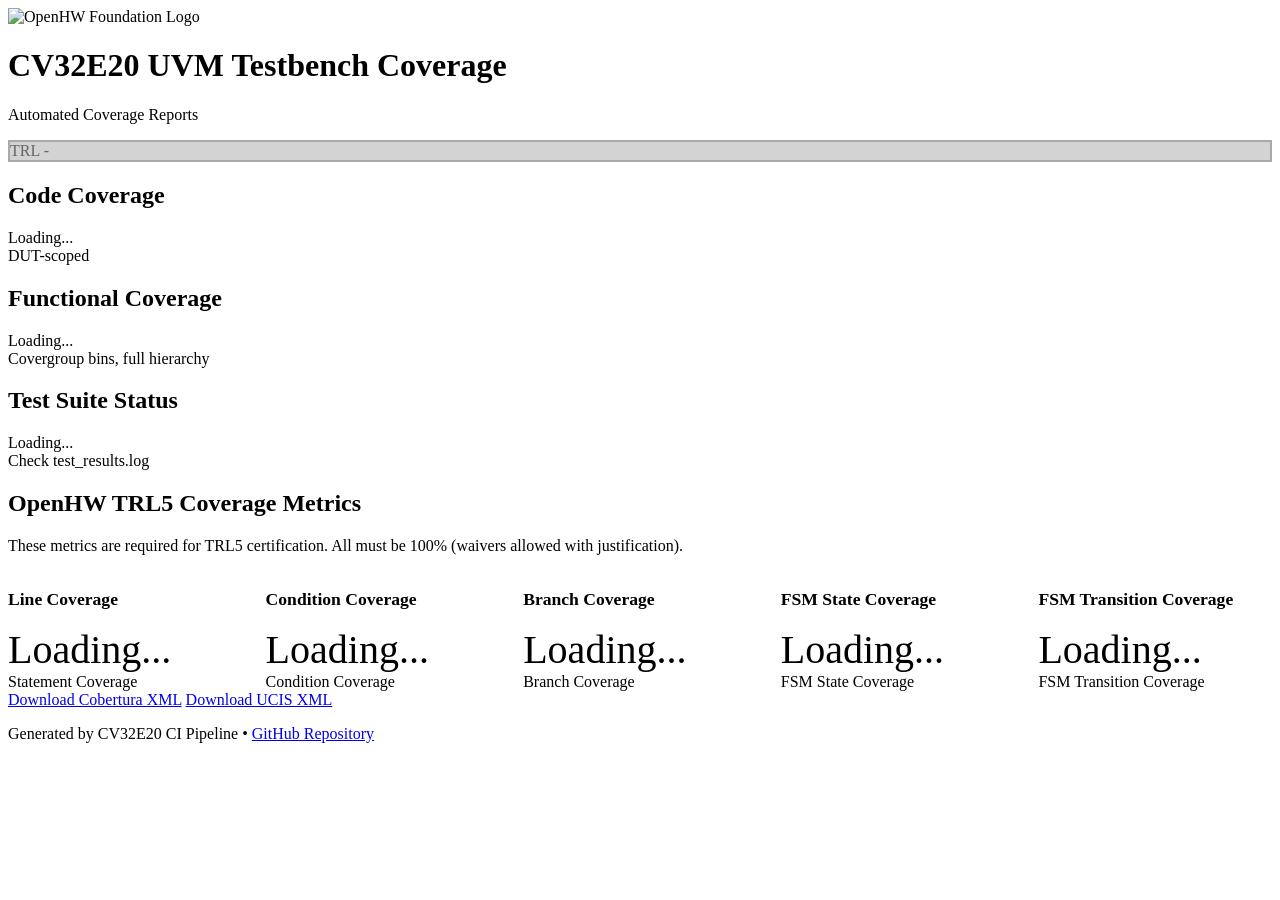
==== templates/coverage_dashboard/index.html @ ae1fbc27 "Coverage reporting updates. Coverage hole analysis and two new test programs: irq_withdraw_test and " ====
<!DOCTYPE html>
<html lang="en">
<head>
    <meta charset="UTF-8">
    <meta name="viewport" content="width=device-width, initial-scale=1.0">
    <title>CV32E20 Coverage Dashboard</title>
    <link rel="stylesheet" href="common.css">
    <link rel="stylesheet" href="style.css">
</head>
<body>
    <header>
        <div class="header-left">
            <img src="https://openhwfoundation.org/wp-content/uploads/2025/11/OPENHW-logo_v1.png" alt="OpenHW Foundation Logo">
            <div class="header-titles">
                <h1>CV32E20 UVM Testbench Coverage</h1>
                <p>Automated Coverage Reports</p>
            </div>
        </div>
        <div id="trl-badge" class="badge trl-default">TRL -</div>
    </header>

    <main>
        <section class="summary-bar">
            <!-- Both headline cards say what they measure: code coverage is the
                 RTL DUT only, functional coverage is covergroup bins across the
                 whole hierarchy, environment included. Hover for the raw counts.
                 The functional card links to the covergroup-only Questa report,
                 which is the same number as a page you can click through to;
                 bin-level detail is too much for a card. The link is dropped by
                 the HEAD probe below when that report isn't published. -->
            <div class="card" id="code-coverage">
                <h2>Code Coverage</h2>
                <div class="value">Loading...</div>
                <div class="status">DUT-scoped</div>
            </div>
            <a class="card card-link" id="func-coverage" href="questasim_func/index.html"
               title="Functional coverage: covergroup bins, full hierarchy">
                <h2>Functional Coverage</h2>
                <div class="value">Loading...</div>
                <div class="status">Covergroup bins, full hierarchy</div>
            </a>
            <div class="card" id="test-status">
                <h2>Test Suite Status</h2>
                <div class="value">Loading...</div>
                <div class="status">Check test_results.log</div>
            </div>
        </section>

        <section class="stats-container">
            <h2>OpenHW TRL5 Coverage Metrics</h2>
            <p>These metrics are required for TRL5 certification. All must be 100% (waivers allowed with justification).</p>

            <div class="trl5-grid">
                <div class="card" id="trl5-line">
                    <h3>Line Coverage</h3>
                    <div class="value">Loading...</div>
                    <div class="status">Statement Coverage</div>
                </div>
                <div class="card" id="trl5-condition">
                    <h3>Condition Coverage</h3>
                    <div class="value">Loading...</div>
                    <div class="status">Condition Coverage</div>
                </div>
                <div class="card" id="trl5-branch">
                    <h3>Branch Coverage</h3>
                    <div class="value">Loading...</div>
                    <div class="status">Branch Coverage</div>
                </div>
                <div class="card" id="trl5-fsm">
                    <h3>FSM State Coverage</h3>
                    <div class="value">Loading...</div>
                    <div class="status">FSM State Coverage</div>
                </div>
                <div class="card" id="trl5-fsm-trans">
                    <h3>FSM Transition Coverage</h3>
                    <div class="value">Loading...</div>
                    <div class="status">FSM Transition Coverage</div>
                </div>
            </div>
        </section>

        <section class="links-container">
            <a href="cobertura.xml" class="btn" download>Download Cobertura XML</a>
            <a href="merged.ucis.xml" class="btn" download>Download UCIS XML</a>
            <a href="questasim/index.html" class="btn" id="code-coverage-report-btn"
               title="Questa HTML report of the merged coverage database, scoped to the DUT: statements, branches, conditions, FSMs">Code Coverage</a>
            <a href="questasim_func/index.html" class="btn" id="functional-coverage-report-btn"
               title="Questa HTML report of the covergroup bins over the whole hierarchy, environment included">Functional Coverage</a>
            <!-- The regression dashboard (templates/regression_dashboard/) is published
                 by the same run into coverage_report/regression/. -->
            <a href="regression/index.html" class="btn" id="regression-report-btn">Regression results</a>
            <!-- The triage behind these numbers: templates/analysis_dashboard/,
                 published into coverage_report/analysis/ and reading the analysis
                 files committed under docs/coverage/. -->
            <a href="analysis/index.html" class="btn" id="analysis-report-btn">Coverage analysis</a>
            </section>
    </main>

    <footer>
        <p>Generated by CV32E20 CI Pipeline &bull; <a href="https://github.com/OpenHWGroup/cv32e20">GitHub Repository</a></p>
    </footer>

    <script>
        function calculateTRL(metrics) {
            const trl5Metrics = [
                metrics.line_coverage,
                metrics.condition_coverage,
                metrics.branch_coverage,
                metrics.fsm_state_coverage,
                metrics.fsm_transition_coverage
            ];

            // No usable coverage data (e.g. no merged .ucdb) -> stay neutral.
            if (!trl5Metrics.every(val => Number.isFinite(parseFloat(val)))) {
                return { level: 'TRL -', class: 'trl-default' };
            }

            if (trl5Metrics.every(val => parseFloat(val) === 100)) {
                return { level: 'TRL 5', class: 'trl-5' };
            } else if (trl5Metrics.every(val => parseFloat(val) >= 80)) {
                return { level: 'TRL 4', class: 'trl-4' };
            } else {
                return { level: 'TRL 3', class: 'trl-3' };
            }
        }

        // "N/A" (no merged .ucdb) and a missing key both mean "no number here".
        function hasValue(val) {
            return Number.isFinite(parseFloat(val));
        }

        function count(n) {
            return Number.isFinite(n) ? n.toLocaleString('en-US') : String(n);
        }

        // "DUT-scoped (/uvmt_cv32e20_tb/dut_wrap/…/u_cve2_core)" is far too long
        // for a card footer; keep the label and the instance's leaf name.
        function shortenScope(scope) {
            return scope.replace(/\(([^)]*)\)/, (whole, inner) => {
                const leaf = inner.trim().split('/').pop();
                return leaf.startsWith('/') ? ' (' + leaf + ')' : whole;
            });
        }

        // A package's "uvma_isacov_pkg" for humans, not "/uvma_isacov_pkg".
        function prettyName(name) {
            return name.replace(/^\/+/, '');
        }

        // Load metrics from summary.json if available
        fetch('summary.json')
            .then(response => response.json())
            .then(data => {
                if (hasValue(data.code_coverage)) {
                    document.querySelector('#code-coverage .value').textContent = data.code_coverage + '%';
                }
                if (data.code_scope) {
                    document.querySelector('#code-coverage .status').textContent = shortenScope(data.code_scope);
                }
                // Per-metric raw counts behind the code-coverage average.
                const codeLines = Object.entries(data.code_metrics || {})
                    .filter(([ , metric ]) => hasValue(metric.percent))
                    .map(([ name, metric ]) =>
                        `${name}: ${count(metric.hits)} / ${count(metric.active)} (${metric.percent}%)`);
                if (codeLines.length) {
                    document.querySelector('#code-coverage').title = codeLines.join('\n');
                }

                if (hasValue(data.functional_coverage)) {
                    document.querySelector('#func-coverage .value').textContent = data.functional_coverage + '%';
                }
                if (data.functional_scope) {
                    let status = data.functional_scope;
                    if (data.bins_total) {
                        status += ` -- ${count(data.bins_covered)} / ${count(data.bins_total)} bins`;
                    }
                    document.querySelector('#func-coverage .status').textContent = status;
                }
                // Per-covergroup-package breakdown of the bins above.
                const packages = Object.entries(data.functional_packages || {});
                if (packages.length) {
                    const pkgLines = packages
                        .map(([ name, pkg ]) =>
                            `${prettyName(name)}: ${count(pkg.bins_covered)} / ${count(pkg.bins_total)} bins (${pkg.percent}%)`)
                        .sort((a, b) => a.localeCompare(b));
                    document.querySelector('#func-coverage').title =
                        `Covergroup bins per package\n${pkgLines.join('\n')}`;
                }

                if (hasValue(data.pass_rate)) {
                    document.querySelector('#test-status .value').textContent = data.pass_rate + '%';
                }
                if (data.total_tests) {
                    document.querySelector('#test-status .status').textContent =
                        `${data.passed} of ${data.total_tests} tests passed`;
                }

                // TRL5 metrics
                if (hasValue(data.line_coverage)) {
                    document.querySelector('#trl5-line .value').textContent = data.line_coverage + '%';
                }
                if (hasValue(data.condition_coverage)) {
                    document.querySelector('#trl5-condition .value').textContent = data.condition_coverage + '%';
                }
                if (hasValue(data.branch_coverage)) {
                    document.querySelector('#trl5-branch .value').textContent = data.branch_coverage + '%';
                }
                if (hasValue(data.fsm_state_coverage)) {
                    document.querySelector('#trl5-fsm .value').textContent = data.fsm_state_coverage + '%';
                }
                if (hasValue(data.fsm_transition_coverage)) {
                    document.querySelector('#trl5-fsm-trans .value').textContent = data.fsm_transition_coverage + '%';
                }

                // Update TRL Badge
                const trl = calculateTRL(data);
                const badgeElement = document.getElementById('trl-badge');
                badgeElement.textContent = trl.level;
                badgeElement.className = 'badge ' + trl.class;
            })
            .catch(err => {
                console.log('Summary JSON not found, using default placeholders.');
            });

        // Hide a link whose target was not published by this run. The catch is
        // not decoration: a fetch that throws -- a file:// page, a blocked
        // request -- hides the link too, which is why this only does anything
        // useful when the report tree is served over HTTP (docs/regression.md,
        // "Viewing the published reports").
        function hideIfMissing(url, id, unlinkId) {
            const hide = () => {
                const btn = document.getElementById(id);
                if (btn) btn.style.display = 'none';
                if (!unlinkId) return;
                // A card cannot be hidden the way a button can: the number on it
                // is still true. Without the report it just stops being a link.
                const card = document.getElementById(unlinkId);
                if (card) {
                    card.removeAttribute('href');
                    card.classList.remove('card-link');
                }
            };
            fetch(url, { method: 'HEAD' })
                .then(resp => {
                    if (!resp.ok) hide();
                })
                .catch(hide);
        }

        // Code coverage report: the DUT-scoped Questa HTML tree.
        hideIfMissing('questasim/index.html', 'code-coverage-report-btn');
        // Functional coverage report: covergroup bins, full hierarchy. The
        // headline card points at the same tree, so it loses its link too.
        hideIfMissing('questasim_func/index.html', 'functional-coverage-report-btn',
                      'func-coverage');
        // Regression results: a run without --testlist still publishes a
        // dashboard, but a report tree copied without one must not link to an
        // empty page.
        hideIfMissing('regression/regression_results.json', 'regression-report-btn');
        // Coverage analysis: the mirrored sheet is what that page fetches, so a
        // tree published without it loses the button rather than opening a page
        // of N/A cards.
        hideIfMissing('analysis/coverage_review.csv', 'analysis-report-btn');
    </script>
</body>
</html>
---- templates/coverage_dashboard/style.css ----
/* Coverage dashboard: page-specific rules.
 *
 * Everything shared with the regression dashboard -- palette, body, header,
 * .header-*, .badge, .card, .summary-bar, .stats-container, .links-container,
 * .btn, footer and the responsive stacking -- lives in templates/common/style.css,
 * published next to this file as common.css and linked before it. What is left
 * here is the TRL badge colouring and the TRL5 metric grid, which this page is
 * the only user of.
 */

:root {
    /* TRL badge colours: this page's own semantics, not the shared palette. */
    --trl-green: #1F8A4C;
    --trl-blue:  #1B6CA8;
    --trl-red:   #C0392B;
    }

.trl-5 {
    background-color: var(--trl-green);
    color: #fff;
    border: 2px solid #16653A;
    }

.trl-4 {
    background-color: var(--trl-blue);
    color: #fff;
    border: 2px solid #134E7A;
    }

.trl-3 {
    background-color: var(--trl-red);
    color: #fff;
    border: 2px solid #8E2A1F;
    }

.trl-default {
    background-color: #D3D3D3;
    color: #666;
    border: 2px solid #A9A9A9;
    }

.trl5-grid {
    display: grid;
    /* auto-fit rather than a hard repeat(5, 1fr): five equal cards on a wide
     * screen, but mid-widths wrap to two or three per row instead of squeezing
     * the metric values into unreadable columns. */
    grid-template-columns: repeat(auto-fit, minmax(180px, 1fr));
    gap: 1.5rem;
    margin-top: 1rem;
    }

@media (min-width: 1100px) {
    /* Room enough for all five metrics on one row, which is what the section
     * was designed for. minmax(0, 1fr) so one long value cannot widen its own
     * column. */
    .trl5-grid {
        grid-template-columns: repeat(5, minmax(0, 1fr));
        }
    }

.trl5-grid .card h3 {
    font-size: 1.1rem;
    color: var(--openhw-navy);
    margin-bottom: 1rem;
    }

.trl5-grid .card .value {
    font-size: 2.5rem;
    }
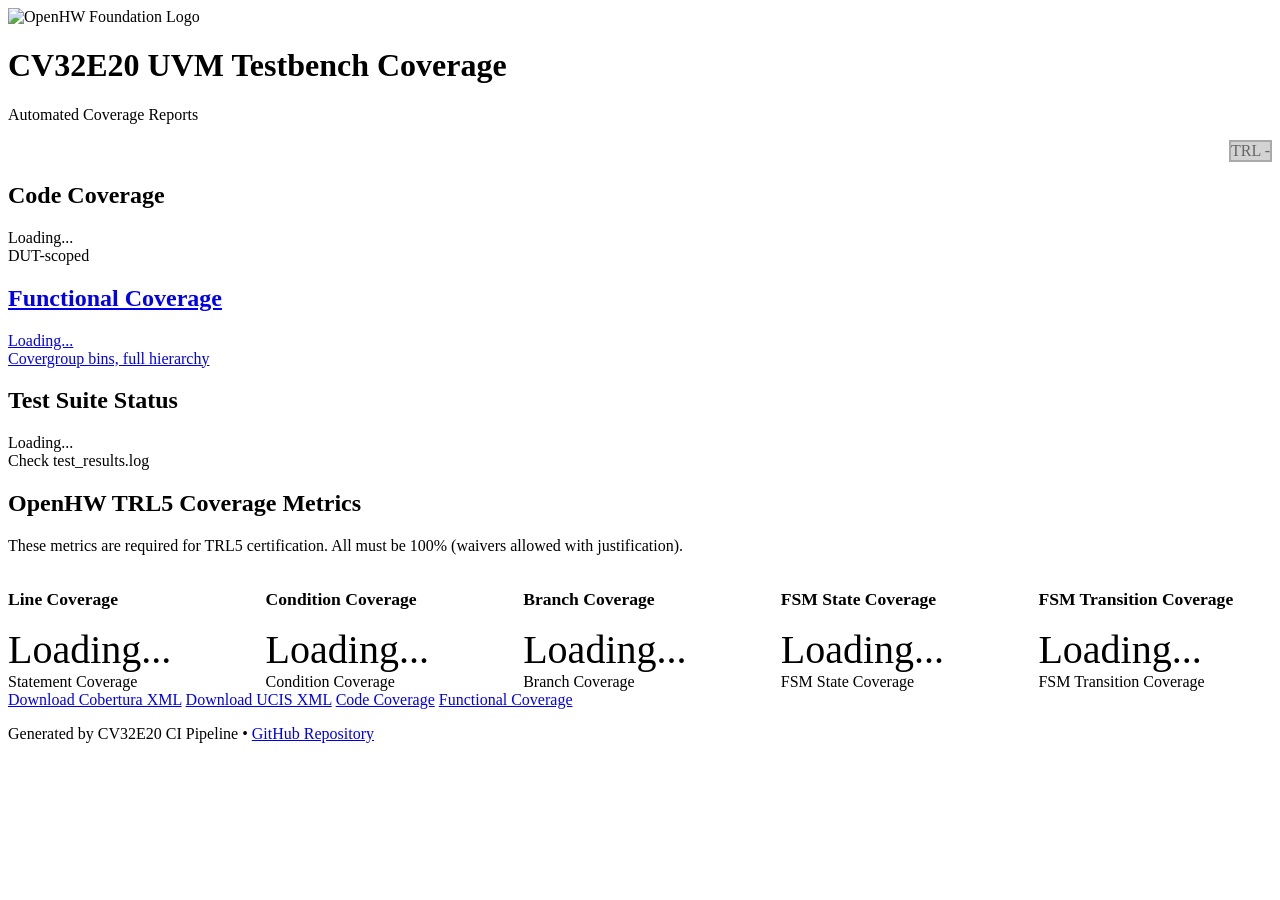
==== commit 2096bc8d: "Bumping cve2 to latest upstream version. Added separate reportings for all tests and all plus parked" ====
--- a/templates/coverage_dashboard/index.html
+++ b/templates/coverage_dashboard/index.html
@@ -16,7 +16,24 @@
                 <p>Automated Coverage Reports</p>
             </div>
         </div>
-        <div id="trl-badge" class="badge trl-default">TRL -</div>
+        <div class="header-right">
+            <!-- Test-set toggle: "Default" renders the numbers of the default
+                 scope (summary.json top level, the non-PARKED tests);
+                 "Including Parked" renders data.including_parked, computed
+                 from the same batch plus its PASSing parked tests. Hidden
+                 when summary.json has no including_parked block, so reports
+                 published before the toggle exist exactly as they rendered. -->
+            <div id="scope-toggle" class="scope-toggle" style="display: none">
+                <span class="scope-option active" id="scope-option-default">Default</span>
+                <label class="scope-switch" for="scope-parked"
+                       title="Switch between the default test set and the same batch including its parked tests">
+                    <input type="checkbox" id="scope-parked" />
+                    <span class="scope-knob"></span>
+                </label>
+                <span class="scope-option" id="scope-option-parked">Including Parked</span>
+            </div>
+            <div id="trl-badge" class="badge trl-default">TRL -</div>
+        </div>
     </header>
 
     <main>
@@ -79,6 +96,32 @@
             </div>
         </section>
 
+        <!-- Where these numbers came from: the three checkouts a coverage
+             number depends on, each with the pin sim/ExternalRepos.mk asked
+             for beside the commit actually on disk. A checked-out hash that
+             differs from the pin is highlighted -- a silently stale RTL
+             mis-aims every line-number waiver in cov.tcl, so this table is
+             the report saying which RTL produced it. -->
+        <section class="stats-container" id="build-versions" style="display: none">
+            <h2>Build Versions</h2>
+            <p id="build-meta" class="build-meta"></p>
+            <div class="versions-wrap">
+                <table id="versions-table">
+                    <thead>
+                        <tr>
+                            <th>Component</th>
+                            <th>Repo</th>
+                            <th>Branch</th>
+                            <th>Pinned</th>
+                            <th>Checked out</th>
+                            <th>State</th>
+                        </tr>
+                    </thead>
+                    <tbody id="versions-body"></tbody>
+                </table>
+            </div>
+        </section>
+
         <section class="links-container">
             <a href="cobertura.xml" class="btn" download>Download Cobertura XML</a>
             <a href="merged.ucis.xml" class="btn" download>Download UCIS XML</a>
@@ -98,6 +141,7 @@
 
     <footer>
         <p>Generated by CV32E20 CI Pipeline &bull; <a href="https://github.com/OpenHWGroup/cv32e20">GitHub Repository</a></p>
+        <p id="generated-stamp"></p>
     </footer>
 
     <script>
@@ -147,120 +191,276 @@
             return name.replace(/^\/+/, '');
         }
 
+        function text(value) {
+            return (value === null || value === undefined || value === '') ? '-' : String(value);
+        }
+
+        // Both views of one report. `data` is either the summary.json top
+        // level (default test set) or its including_parked block; the two
+        // carry the same metric keys, so renderView() below needs no mode
+        // knowledge beyond which Questa HTML trees the detail buttons open.
+        let reportData = null;
+        let parkedView = false;
+
+        function viewUrls() {
+            return parkedView
+                ? { code: 'questasim_parked/index.html',
+                    func: 'questasim_func_parked/index.html' }
+                : { code: 'questasim/index.html',
+                    func: 'questasim_func/index.html' };
+        }
+
+        // The HEAD probes, cached per URL: a link whose target was not
+        // published by this run is dropped rather than left to 404. The catch
+        // is not decoration: a fetch that throws -- a file:// page, a blocked
+        // request -- hides the link too, which is why this only does anything
+        // useful when the report tree is served over HTTP (docs/regression.md,
+        // "Viewing the published reports").
+        const probeCache = {};
+        function probe(url) {
+            if (!(url in probeCache)) {
+                probeCache[url] = fetch(url, { method: 'HEAD' })
+                    .then(resp => resp.ok)
+                    .catch(() => false);
+            }
+            return probeCache[url];
+        }
+
+        function setBtn(url, id) {
+            const btn = document.getElementById(id);
+            if (!btn) {
+                return;
+            }
+            probe(url).then(ok => {
+                btn.href = url;
+                btn.style.display = ok ? '' : 'none';
+            });
+        }
+
+        // Render one dataset's cards, badge and detail links. Called for the
+        // default view on load and again on every toggle switch; every value
+        // it writes comes from `data`, so switching views re-renders the whole
+        // summary -- nothing a previous view painted can survive a switch.
+        function renderView(data) {
+            const urls = viewUrls();
+            if (hasValue(data.code_coverage)) {
+                document.querySelector('#code-coverage .value').textContent = data.code_coverage + '%';
+            }
+            if (data.code_scope) {
+                document.querySelector('#code-coverage .status').textContent = shortenScope(data.code_scope);
+            }
+            // Per-metric raw counts behind the code-coverage average.
+            const codeLines = Object.entries(data.code_metrics || {})
+                .filter(([ , metric ]) => hasValue(metric.percent))
+                .map(([ name, metric ]) =>
+                    `${name}: ${count(metric.hits)} / ${count(metric.active)} (${metric.percent}%)`);
+            if (codeLines.length) {
+                document.querySelector('#code-coverage').title = codeLines.join('\n');
+            }
+
+            if (hasValue(data.functional_coverage)) {
+                document.querySelector('#func-coverage .value').textContent = data.functional_coverage + '%';
+            }
+            // The scope sentence is a property of the report, not the view (the
+            // parked block carries the same scope under the same metrics), so
+            // fall back to the top level -- the bin counts themselves always
+            // come from the dataset being rendered.
+            const funcScope = data.functional_scope
+                || (reportData && reportData.functional_scope);
+            if (funcScope) {
+                let status = funcScope;
+                if (data.bins_total) {
+                    status += ` -- ${count(data.bins_covered)} / ${count(data.bins_total)} bins`;
+                }
+                document.querySelector('#func-coverage .status').textContent = status;
+            }
+            // Per-covergroup-package breakdown of the bins above.
+            const packages = Object.entries(data.functional_packages || {});
+            if (packages.length) {
+                const pkgLines = packages
+                    .map(([ name, pkg ]) =>
+                        `${prettyName(name)}: ${count(pkg.bins_covered)} / ${count(pkg.bins_total)} bins (${pkg.percent}%)`)
+                    .sort((a, b) => a.localeCompare(b));
+                document.querySelector('#func-coverage').title =
+                    `Covergroup bins per package\n${pkgLines.join('\n')}`;
+            }
+
+            if (hasValue(data.pass_rate)) {
+                document.querySelector('#test-status .value').textContent = data.pass_rate + '%';
+            }
+            if (data.total_tests) {
+                document.querySelector('#test-status .status').textContent =
+                    `${data.passed} of ${data.total_tests} tests passed`
+                    + (parkedView ? ' (incl. parked)' : '');
+            }
+
+            // TRL5 metrics
+            const trl5Cards = {
+                '#trl5-line': data.line_coverage,
+                '#trl5-condition': data.condition_coverage,
+                '#trl5-branch': data.branch_coverage,
+                '#trl5-fsm': data.fsm_state_coverage,
+                '#trl5-fsm-trans': data.fsm_transition_coverage
+            };
+            Object.entries(trl5Cards).forEach(([ selector, value ]) => {
+                if (hasValue(value)) {
+                    document.querySelector(selector + ' .value').textContent = value + '%';
+                }
+            });
+
+            // Update TRL Badge
+            const trl = calculateTRL(data);
+            const badgeElement = document.getElementById('trl-badge');
+            badgeElement.textContent = trl.level;
+            badgeElement.className = 'badge ' + trl.class;
+
+            // Detail buttons and the functional card point at the view's own
+            // Questa trees; hideIfMissing-style probes decide visibility, the
+            // href swap happens here.
+            setBtn(urls.code, 'code-coverage-report-btn');
+            setBtn(urls.func, 'functional-coverage-report-btn');
+            const funcCard = document.getElementById('func-coverage');
+            probe(urls.func).then(ok => {
+                if (ok) {
+                    funcCard.href = urls.func;
+                    funcCard.classList.add('card-link');
+                } else {
+                    funcCard.removeAttribute('href');
+                    funcCard.classList.remove('card-link');
+                }
+            });
+        }
+
+        function renderToggle() {
+            const toggle = document.getElementById('scope-toggle');
+            if (!reportData || !reportData.including_parked) {
+                // Old reports (and batches without a single parked .ucdb)
+                // have one view only: hide the toggle entirely.
+                toggle.style.display = 'none';
+                return;
+            }
+            toggle.style.display = '';
+            const box = document.getElementById('scope-parked');
+            box.checked = parkedView;
+            document.getElementById('scope-option-default').classList
+                .toggle('active', !parkedView);
+            document.getElementById('scope-option-parked').classList
+                .toggle('active', parkedView);
+        }
+
+        // Component table under the TRL5 grid: repo/branch/pin per checkout
+        // and the commit actually used, plus the report's timestamp and the
+        // simulator version (from summary.json's versions/generated/
+        // simulator keys; all absent in pre-versions reports, which then show
+        // no section at all).
+        function renderVersions(data) {
+            const versions = data.versions;
+            if (!versions) {
+                return;
+            }
+            const body = document.getElementById('versions-body');
+            const order = ['cv32e20-dv', 'cve2', 'core-v-verif'];
+            order.concat(Object.keys(versions)
+                .filter(name => !order.includes(name))).forEach(name => {
+                const v = versions[name];
+                if (!v) {
+                    return;
+                }
+                const row = document.createElement('tr');
+                const add = (value, className) => {
+                    const cell = document.createElement('td');
+                    cell.textContent = value;
+                    if (className) {
+                        cell.className = className;
+                    }
+                    row.appendChild(cell);
+                };
+                add(name, 'component');
+                add(text(v.repo));
+                add(text(v.branch));
+                add(v.pinned_hash ? v.pinned_hash : '-', 'mono');
+                const mismatch = v.matches_pin === false;
+                add(text(v.actual_hash), 'mono' + (mismatch ? ' pin-mismatch' : ''));
+                let state = '-';
+                if (v.actual_hash === 'not cloned') {
+                    state = 'not cloned';
+                } else if (v.clean === true) {
+                    state = 'clean';
+                } else if (v.clean === false) {
+                    state = 'dirty tree';
+                }
+                if (mismatch) {
+                    state = 'does not match pin';
+                }
+                add(state, mismatch ? 'pin-mismatch' : '');
+                body.appendChild(row);
+            });
+            const metaParts = [];
+            if (data.generated) {
+                metaParts.push('Generated ' + data.generated);
+            }
+            if (data.simulator) {
+                metaParts.push('Simulator ' + data.simulator);
+            }
+            document.getElementById('build-meta').textContent = metaParts.join('  |  ');
+            document.getElementById('build-versions').style.display = '';
+            if (data.generated) {
+                document.getElementById('generated-stamp').textContent =
+                    'Report generated ' + data.generated;
+            }
+        }
+
+        function setView(parked) {
+            const box = document.getElementById('scope-parked');
+            if (box.checked === parked) {
+                return;
+            }
+            box.checked = parked;
+            // Same path as a real click on the switch, so one handler owns the
+            // view state whatever the user touched.
+            box.dispatchEvent(new Event('change'));
+        }
+
+        document.getElementById('scope-parked').addEventListener('change', (ev) => {
+            parkedView = ev.target.checked && !!(reportData && reportData.including_parked);
+            renderView(parkedView ? reportData.including_parked : reportData);
+            renderToggle();
+        });
+
+        // The two labels name the states, so they are part of the control.
+        document.getElementById('scope-option-default')
+            .addEventListener('click', () => setView(false));
+        document.getElementById('scope-option-parked')
+            .addEventListener('click', () => setView(true));
+
         // Load metrics from summary.json if available
         fetch('summary.json')
             .then(response => response.json())
             .then(data => {
-                if (hasValue(data.code_coverage)) {
-                    document.querySelector('#code-coverage .value').textContent = data.code_coverage + '%';
-                }
-                if (data.code_scope) {
-                    document.querySelector('#code-coverage .status').textContent = shortenScope(data.code_scope);
-                }
-                // Per-metric raw counts behind the code-coverage average.
-                const codeLines = Object.entries(data.code_metrics || {})
-                    .filter(([ , metric ]) => hasValue(metric.percent))
-                    .map(([ name, metric ]) =>
-                        `${name}: ${count(metric.hits)} / ${count(metric.active)} (${metric.percent}%)`);
-                if (codeLines.length) {
-                    document.querySelector('#code-coverage').title = codeLines.join('\n');
-                }
-
-                if (hasValue(data.functional_coverage)) {
-                    document.querySelector('#func-coverage .value').textContent = data.functional_coverage + '%';
-                }
-                if (data.functional_scope) {
-                    let status = data.functional_scope;
-                    if (data.bins_total) {
-                        status += ` -- ${count(data.bins_covered)} / ${count(data.bins_total)} bins`;
-                    }
-                    document.querySelector('#func-coverage .status').textContent = status;
-                }
-                // Per-covergroup-package breakdown of the bins above.
-                const packages = Object.entries(data.functional_packages || {});
-                if (packages.length) {
-                    const pkgLines = packages
-                        .map(([ name, pkg ]) =>
-                            `${prettyName(name)}: ${count(pkg.bins_covered)} / ${count(pkg.bins_total)} bins (${pkg.percent}%)`)
-                        .sort((a, b) => a.localeCompare(b));
-                    document.querySelector('#func-coverage').title =
-                        `Covergroup bins per package\n${pkgLines.join('\n')}`;
-                }
-
-                if (hasValue(data.pass_rate)) {
-                    document.querySelector('#test-status .value').textContent = data.pass_rate + '%';
-                }
-                if (data.total_tests) {
-                    document.querySelector('#test-status .status').textContent =
-                        `${data.passed} of ${data.total_tests} tests passed`;
-                }
-
-                // TRL5 metrics
-                if (hasValue(data.line_coverage)) {
-                    document.querySelector('#trl5-line .value').textContent = data.line_coverage + '%';
-                }
-                if (hasValue(data.condition_coverage)) {
-                    document.querySelector('#trl5-condition .value').textContent = data.condition_coverage + '%';
-                }
-                if (hasValue(data.branch_coverage)) {
-                    document.querySelector('#trl5-branch .value').textContent = data.branch_coverage + '%';
-                }
-                if (hasValue(data.fsm_state_coverage)) {
-                    document.querySelector('#trl5-fsm .value').textContent = data.fsm_state_coverage + '%';
-                }
-                if (hasValue(data.fsm_transition_coverage)) {
-                    document.querySelector('#trl5-fsm-trans .value').textContent = data.fsm_transition_coverage + '%';
-                }
-
-                // Update TRL Badge
-                const trl = calculateTRL(data);
-                const badgeElement = document.getElementById('trl-badge');
-                badgeElement.textContent = trl.level;
-                badgeElement.className = 'badge ' + trl.class;
+                reportData = data;
+                renderVersions(data);
+                renderView(data);
+                renderToggle();
             })
             .catch(err => {
                 console.log('Summary JSON not found, using default placeholders.');
             });
 
-        // Hide a link whose target was not published by this run. The catch is
-        // not decoration: a fetch that throws -- a file:// page, a blocked
-        // request -- hides the link too, which is why this only does anything
-        // useful when the report tree is served over HTTP (docs/regression.md,
-        // "Viewing the published reports").
-        function hideIfMissing(url, id, unlinkId) {
-            const hide = () => {
-                const btn = document.getElementById(id);
-                if (btn) btn.style.display = 'none';
-                if (!unlinkId) return;
-                // A card cannot be hidden the way a button can: the number on it
-                // is still true. Without the report it just stops being a link.
-                const card = document.getElementById(unlinkId);
-                if (card) {
-                    card.removeAttribute('href');
-                    card.classList.remove('card-link');
-                }
-            };
-            fetch(url, { method: 'HEAD' })
-                .then(resp => {
-                    if (!resp.ok) hide();
-                })
-                .catch(hide);
-        }
-
-        // Code coverage report: the DUT-scoped Questa HTML tree.
-        hideIfMissing('questasim/index.html', 'code-coverage-report-btn');
-        // Functional coverage report: covergroup bins, full hierarchy. The
-        // headline card points at the same tree, so it loses its link too.
-        hideIfMissing('questasim_func/index.html', 'functional-coverage-report-btn',
-                      'func-coverage');
-        // Regression results: a run without --testlist still publishes a
-        // dashboard, but a report tree copied without one must not link to an
-        // empty page.
-        hideIfMissing('regression/regression_results.json', 'regression-report-btn');
-        // Coverage analysis: the mirrored sheet is what that page fetches, so a
-        // tree published without it loses the button rather than opening a page
-        // of N/A cards.
-        hideIfMissing('analysis/coverage_review.csv', 'analysis-report-btn');
+        // Links that no view replaces: the regression dashboard (a run
+        // without --testlist still publishes a dashboard, but a report tree
+        // copied without one must not link to an empty page) and the
+        // coverage analysis mirror (a tree published without the mirrored
+        // sheet loses the button rather than opening a page of N/A cards).
+        probe('regression/regression_results.json').then(ok => {
+            if (!ok) {
+                document.getElementById('regression-report-btn').style.display = 'none';
+            }
+        });
+        probe('analysis/coverage_review.csv').then(ok => {
+            if (!ok) {
+                document.getElementById('analysis-report-btn').style.display = 'none';
+            }
+        });
     </script>
 </body>
 </html>
--- a/templates/coverage_dashboard/style.css
+++ b/templates/coverage_dashboard/style.css
@@ -67,3 +67,164 @@
 .trl5-grid .card .value {
     font-size: 2.5rem;
     }
+
+/* ---------------------------------------------------------------------
+ * Test-set toggle (Default | Including Parked), top right of the header.
+ * A checkbox under a sliding knob; the two labels name the states and the
+ * active one carries .active. The whole control disappears (display: none
+ * from the page script) when summary.json has no including_parked block.
+ * ------------------------------------------------------------------- */
+.header-right {
+    display: flex;
+    align-items: center;
+    justify-content: flex-end;
+    flex-wrap: wrap;
+    gap: 1rem;
+    }
+
+.scope-toggle {
+    display: inline-flex;
+    align-items: center;
+    gap: 0.5rem;
+    background: #FFFFFF;
+    border-radius: 20px;
+    padding: 0.35rem 0.8rem;
+    box-shadow: 0 2px 4px rgba(0,0,0,0.1);
+    font-size: 0.85rem;
+    }
+
+.scope-option {
+    color: var(--openhw-muted);
+    font-weight: 600;
+    user-select: none;
+    white-space: nowrap;
+    }
+
+.scope-option.active {
+    color: var(--openhw-navy);
+    }
+
+.scope-switch {
+    position: relative;
+    display: inline-block;
+    width: 44px;
+    height: 22px;
+    flex: none;
+    }
+
+.scope-switch input {
+    position: absolute;
+    inset: 0;
+    width: 100%;
+    height: 100%;
+    margin: 0;
+    opacity: 0;
+    cursor: pointer;
+    }
+
+.scope-knob {
+    position: absolute;
+    inset: 0;
+    background-color: #D3D3D3;
+    border-radius: 20px;
+    transition: background-color 0.2s;
+    pointer-events: none;
+    }
+
+.scope-knob::before {
+    content: "";
+    position: absolute;
+    top: 2px;
+    left: 2px;
+    width: 18px;
+    height: 18px;
+    border-radius: 50%;
+    background: #FFFFFF;
+    box-shadow: 0 1px 3px rgba(0,0,0,0.3);
+    transition: transform 0.2s;
+    }
+
+.scope-switch input:checked + .scope-knob {
+    background-color: var(--openhw-teal);
+    }
+
+.scope-switch input:checked + .scope-knob::before {
+    transform: translateX(22px);
+    }
+
+.scope-switch input:focus-visible + .scope-knob {
+    outline: 3px solid var(--openhw-navy);
+    outline-offset: 2px;
+    }
+
+@media (max-width: 900px) {
+    /* The stacked header gives the toggle its own row; keep it hugging the
+     * badge rather than floating off to the right of an empty row. */
+    .header-right {
+        width: 100%;
+        justify-content: flex-start;
+        }
+    }
+
+/* ---------------------------------------------------------------------
+ * Build Versions: the three checkouts behind the numbers, in the page's
+ * card language. overflow-wrap: anywhere because the repo URLs and full
+ * hashes are single long words; the wrap container scrolls on a phone like
+ * the regression table's does.
+ * ------------------------------------------------------------------- */
+.versions-wrap {
+    background: #FFFFFF;
+    border-radius: 12px;
+    box-shadow: 0 4px 6px rgba(0,0,0,0.1);
+    overflow-x: auto;
+    }
+
+#versions-table {
+    width: 100%;
+    border-collapse: collapse;
+    font-size: 0.85rem;
+    }
+
+#versions-table th {
+    text-align: left;
+    text-transform: uppercase;
+    letter-spacing: 1px;
+    font-size: 0.7rem;
+    color: #FFFFFF;
+    background-color: var(--openhw-navy);
+    padding: 0.5rem 0.7rem;
+    }
+
+#versions-table td {
+    padding: 0.45rem 0.7rem;
+    border-bottom: 1px solid #EDF1F5;
+    vertical-align: top;
+    overflow-wrap: anywhere;
+    }
+
+#versions-table tbody tr:nth-child(even) {
+    background-color: #FAFCFE;
+    }
+
+#versions-table td.component {
+    font-weight: 600;
+    color: var(--openhw-navy);
+    white-space: nowrap;
+    }
+
+#versions-table td.mono {
+    font-family: ui-monospace, SFMono-Regular, Menlo, Consolas, monospace;
+    font-size: 0.78rem;
+    }
+
+/* The checked-out hash differing from the pin is the one finding this table
+ * exists to surface: never let it read as a neutral value. */
+.pin-mismatch {
+    color: var(--trl-red);
+    font-weight: 700;
+    }
+
+.build-meta {
+    font-size: 0.85rem;
+    }
+
